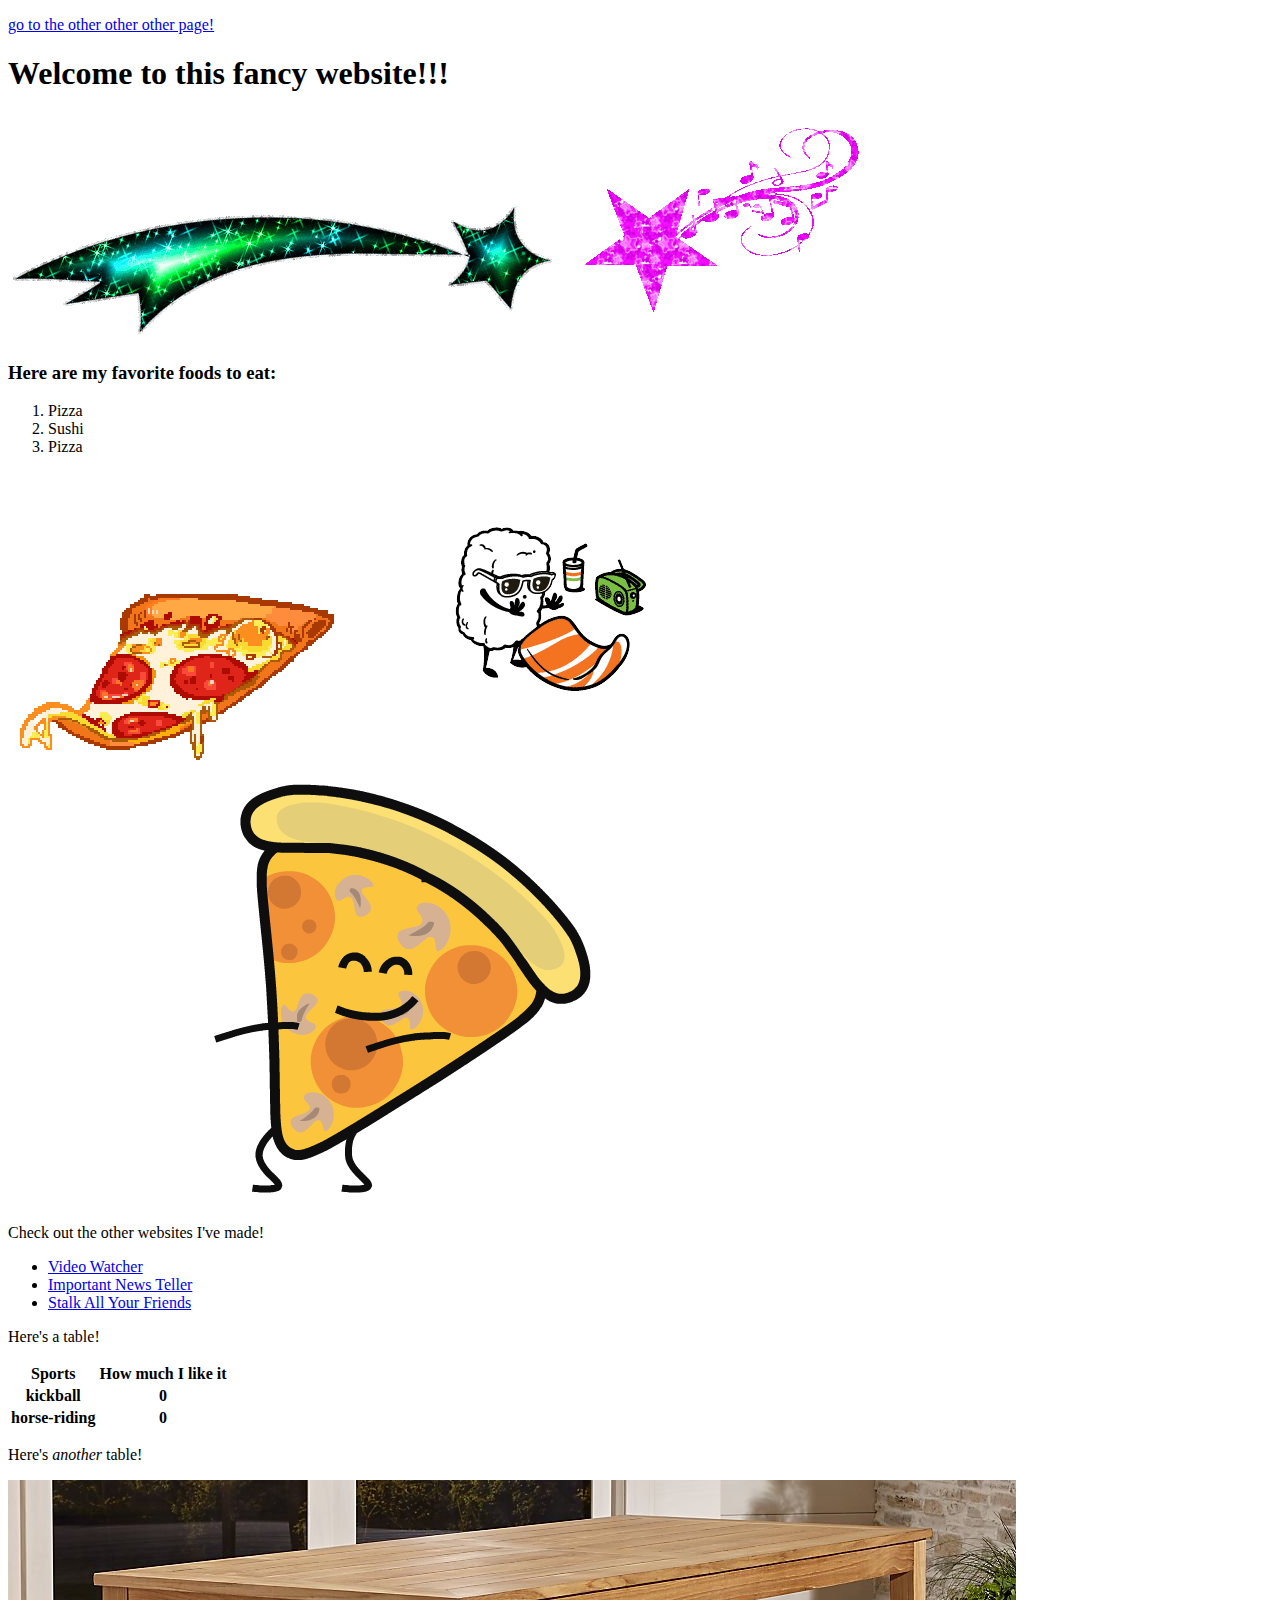
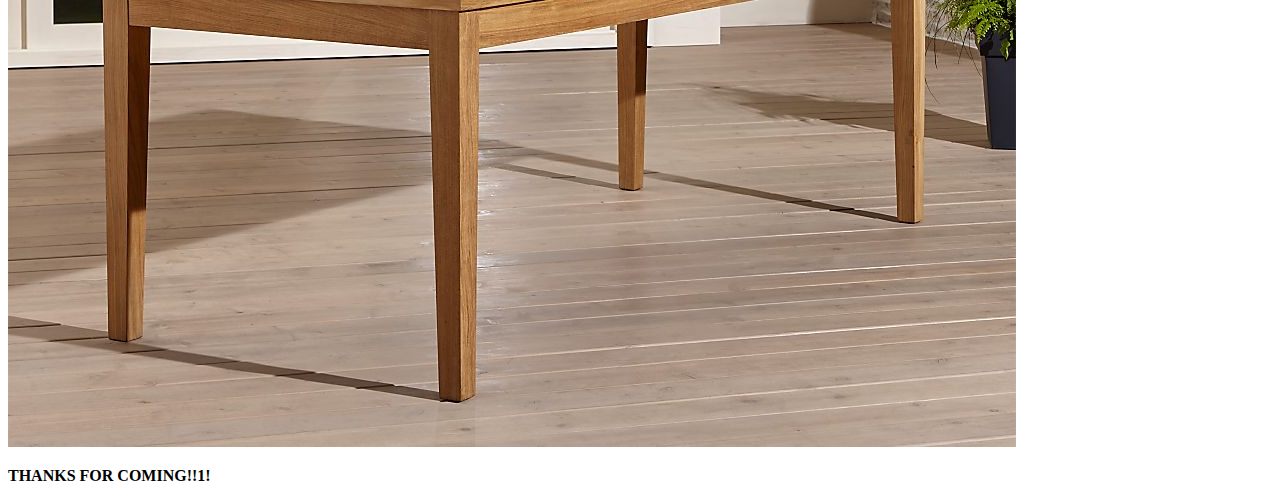
==== index.html @ acfc541d "html practice week 1" ====
<!DOCTYPE html>
<html lang="en">
    <head>
        <meta charset="UTF-8">
        <meta name="viewport" content="width=device-width, initial-scale=1.0">
        <meta http-equiv="X-UA-Compatible" content="ie=edge">
        <title>Jordan's Trash Homepage</title>
    </head>

    <body>
        <p><a href="site2.html">go to the other other other page!</a></p>

        <h1>Welcome to this fancy website!!!</h1>
        <img src="star3.gif" alt="">
        <img src="star2.gif" alt="">

        <h3>Here are my favorite foods to eat:</h3>
        <ol>
            <li>Pizza</li>
            <li>Sushi</li>
            <li>Pizza</li>
        </ol>
        <img src="pizza1.gif" alt="">
        <img src="sushi.gif" alt="">
        <img src="pizza2.gif" alt="">

        <p>Check out the other websites I've made!</p>
        <ul>
            <li><a href="http://youtube.com">Video Watcher</a></li>
            <li><a href="http://cnn.com">Important News Teller</a></li>
            <li><a href="http://facebook.com">Stalk All Your Friends</a></li>
        </ul>

        <p>Here's a table!</p>
        <table>
            <tr>
                <th>Sports</th>
                <th>How much I like it</th>
            </tr>
            <tr>
                <th>kickball</th>
                <th>0</th>
            </tr>
            <tr>
                <th>horse-riding</th>
                <th>0</th>
            </tr>
        </table>

        <p>Here's <em>another</em> table!</p>
        <img src="table2.jpg" alt="">

        <p><strong>THANKS FOR COMING!!1!</strong></p>

    </body>
</html>
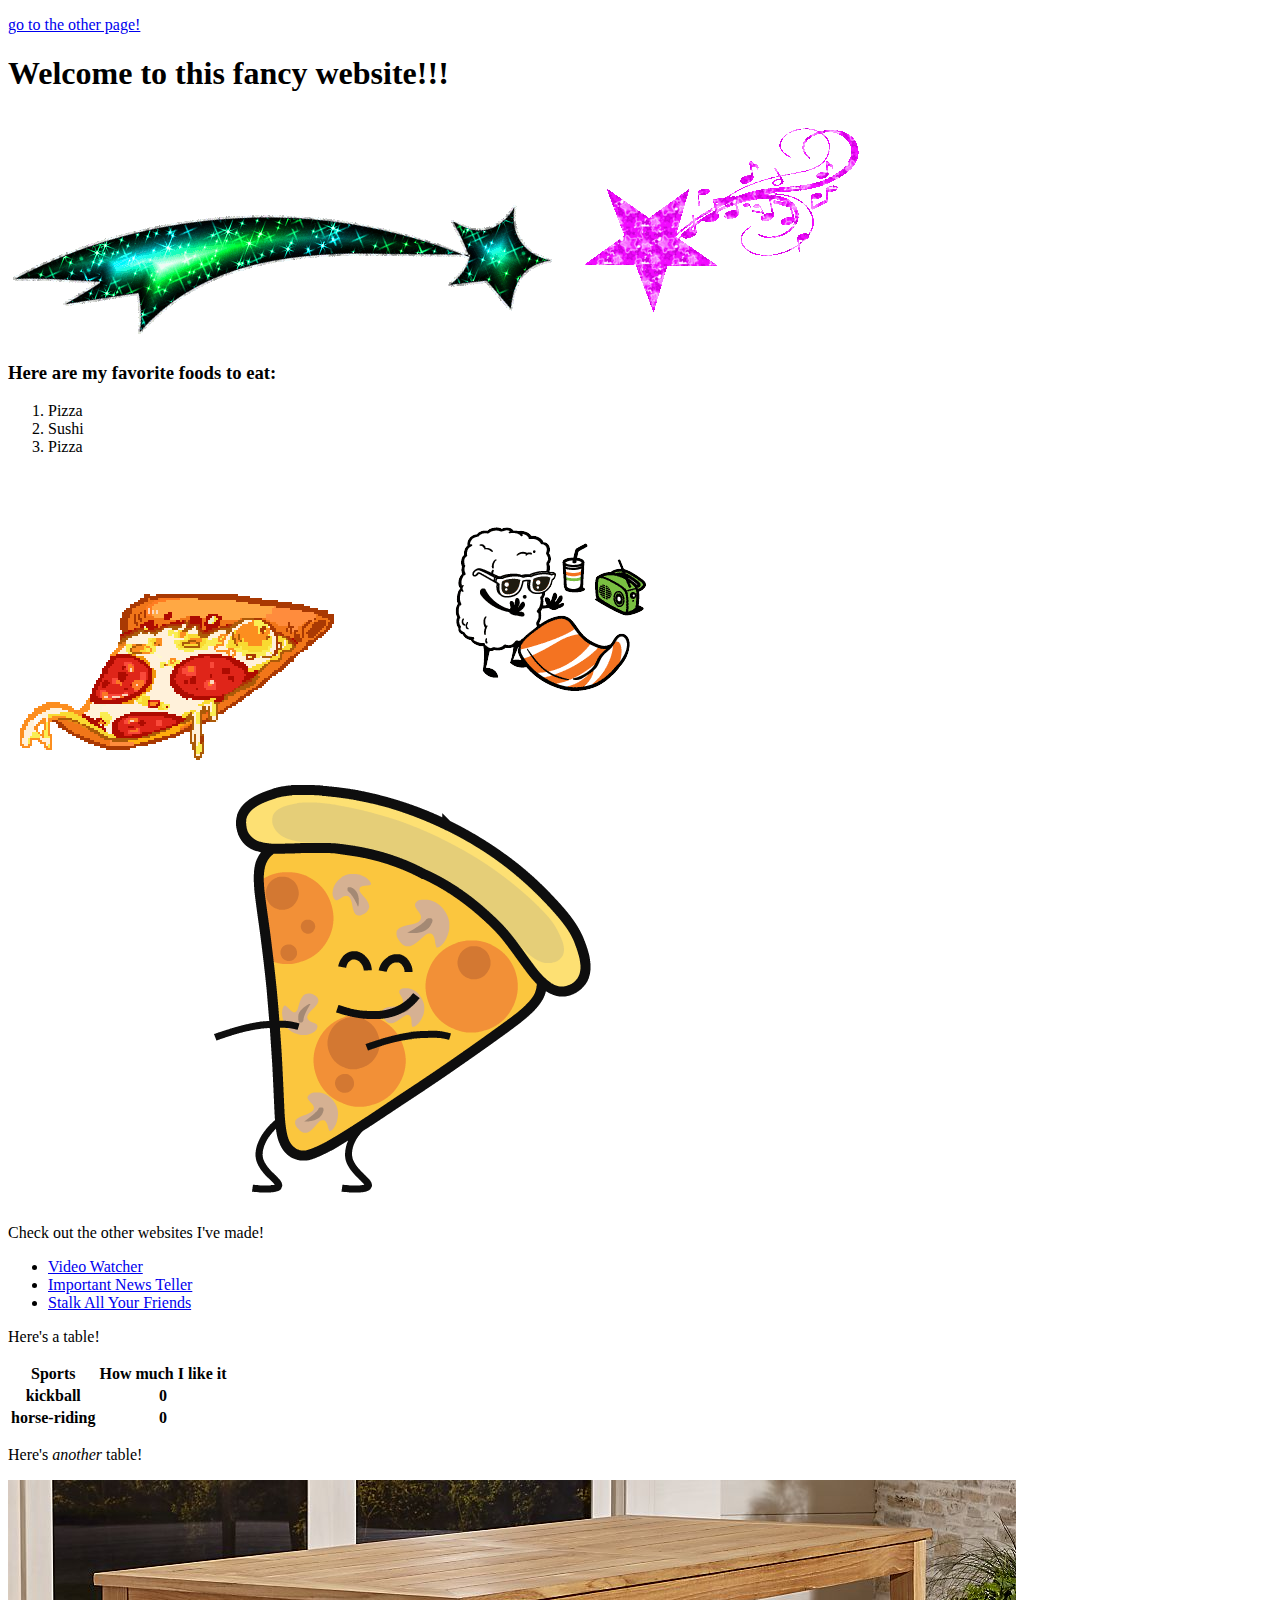
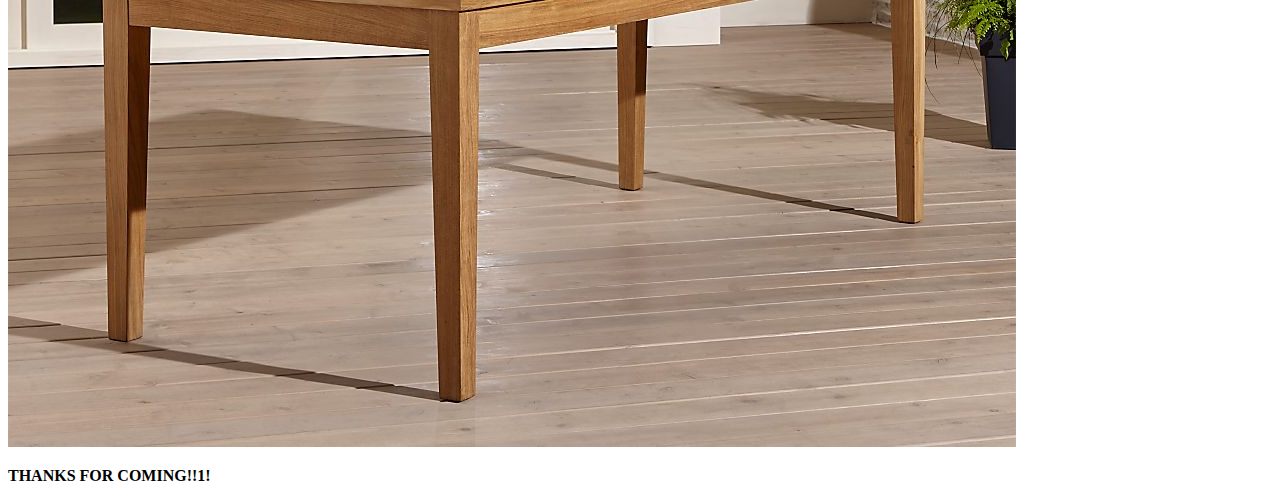
==== commit ab2f40aa: "minor bug fixes" ====
--- a/index.html
+++ b/index.html
@@ -8,7 +8,7 @@
     </head>
 
     <body>
-        <p><a href="site2.html">go to the other other other page!</a></p>
+        <p><a href="site2.html">go to the other page!</a></p>
 
         <h1>Welcome to this fancy website!!!</h1>
         <img src="star3.gif" alt="">
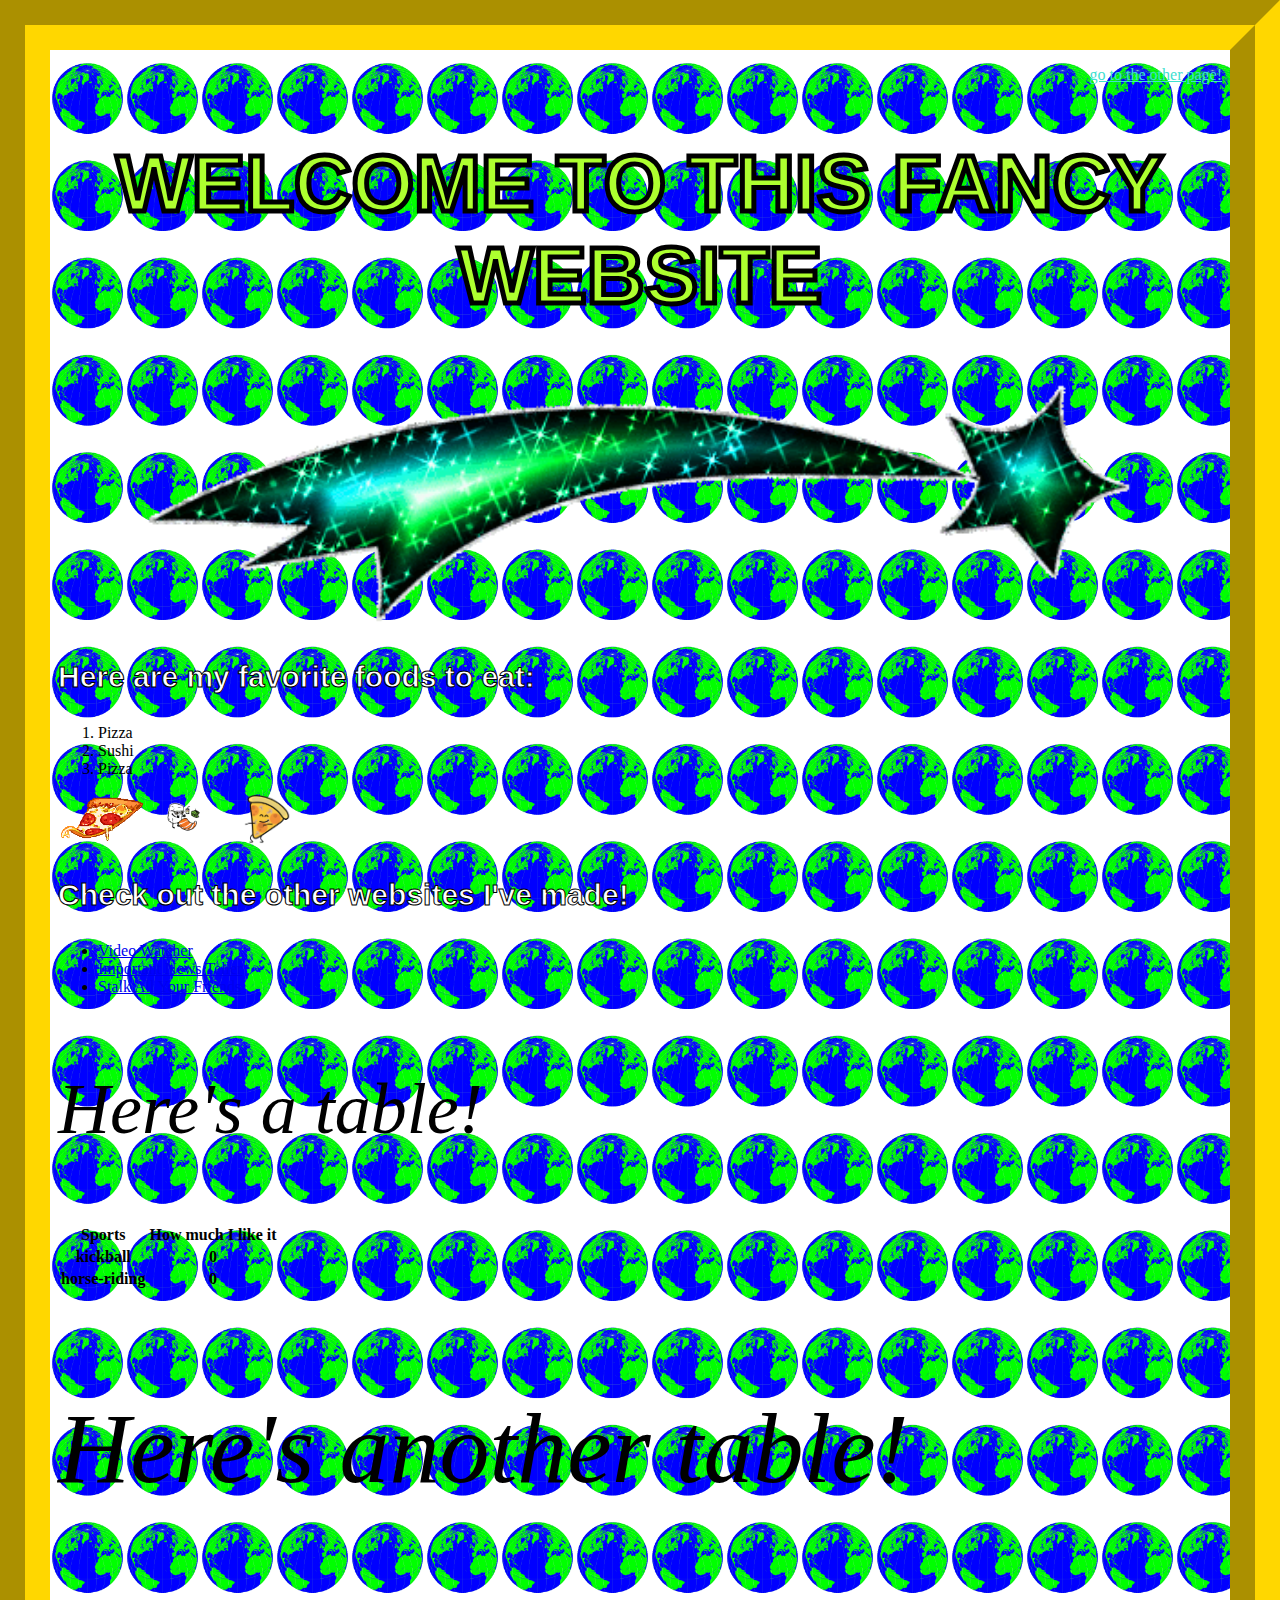
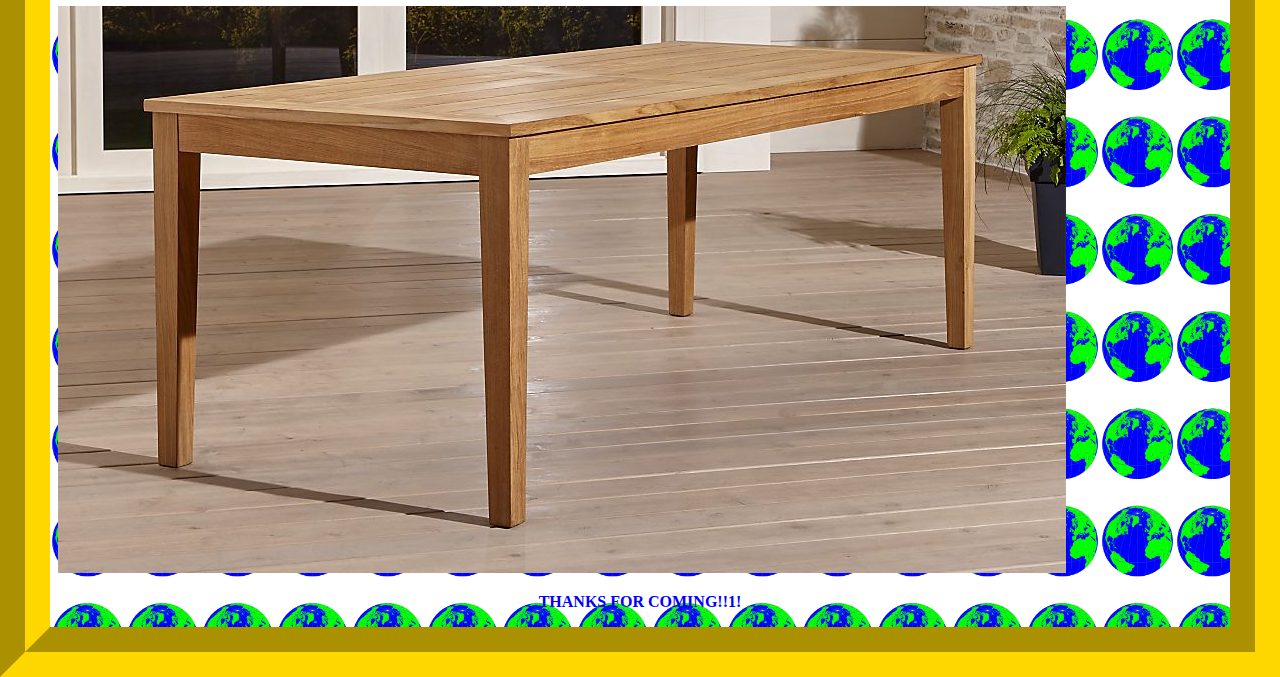
==== commit f969337d: "working on css" ====
--- a/index.html
+++ b/index.html
@@ -5,14 +5,14 @@
         <meta name="viewport" content="width=device-width, initial-scale=1.0">
         <meta http-equiv="X-UA-Compatible" content="ie=edge">
         <title>Jordan's Trash Homepage</title>
+        <link rel="stylesheet" href="styles.css">
     </head>
 
     <body>
-        <p><a href="site2.html">go to the other page!</a></p>
+        <p id="otherpage"><a href="site2.html">go to the other page!</a></p>
 
-        <h1>Welcome to this fancy website!!!</h1>
-        <img src="star3.gif" alt="">
-        <img src="star2.gif" alt="">
+        <h1>WELCOME TO THIS FANCY WEBSITE</h1>
+        <img class="star" src="star3.gif" alt="">
 
         <h3>Here are my favorite foods to eat:</h3>
         <ol>
@@ -20,18 +20,18 @@
             <li>Sushi</li>
             <li>Pizza</li>
         </ol>
-        <img src="pizza1.gif" alt="">
-        <img src="sushi.gif" alt="">
-        <img src="pizza2.gif" alt="">
+        <img class="food" src="pizza1.gif" alt="">
+        <img class="food" src="sushi.gif" alt="">
+        <img class="food" src="pizza2.gif" alt="">
 
-        <p>Check out the other websites I've made!</p>
+        <p id="p2">Check out the other websites I've made!</p>
         <ul>
             <li><a href="http://youtube.com">Video Watcher</a></li>
             <li><a href="http://cnn.com">Important News Teller</a></li>
             <li><a href="http://facebook.com">Stalk All Your Friends</a></li>
         </ul>
 
-        <p>Here's a table!</p>
+        <p id="p3" class="tacos">Here's a table!</p>
         <table>
             <tr>
                 <th>Sports</th>
@@ -47,10 +47,10 @@
             </tr>
         </table>
 
-        <p>Here's <em>another</em> table!</p>
+        <p id="p4" class="tacos">Here's <em>another</em> table!</p>
         <img src="table2.jpg" alt="">
 
-        <p><strong>THANKS FOR COMING!!1!</strong></p>
+        <p id="p5"><strong>THANKS FOR COMING!!1!</strong></p>
 
     </body>
 </html>--- a/styles.css
+++ b/styles.css
@@ -0,0 +1,68 @@
+h1 {
+    color: greenyellow;
+    -webkit-text-stroke: 5px;
+    -webkit-text-stroke-color: black;
+    font-size: 80px;
+    text-align: center;
+    font-family: Impact, Haettenschweiler, 'Arial Narrow Bold', sans-serif;
+}
+
+.star{
+    width:1000px;
+    display:block;
+    margin-left:auto;
+    margin-right:auto;
+
+}
+
+h3, #p2{
+    color:white;
+    font-size: 30px;
+    font-weight: bold;
+    font-family: Arial, Helvetica, sans-serif;
+    -webkit-text-stroke: 1px;
+    -webkit-text-stroke-color: black;
+}
+
+.food{
+    height:50px;
+}
+
+#otherpage {
+    color:black;
+    text-align: right;
+}
+
+#p1 {
+    color:darkgreen
+}
+
+p a {
+    color: turquoise;
+}
+
+.tacos{
+    font-style: italic;
+}
+
+#p3{
+    font-size: 72px;
+}
+
+#p4{
+    font-size: 100px;
+}
+
+html{
+    background-color:yellow;
+    background-image: url("globe.gif");
+    background-size: 75px;
+    border-style:groove;
+    border-color:gold;
+    border-width: 50px;
+}
+
+#p5{
+    color:blue;
+    text-align:center;
+}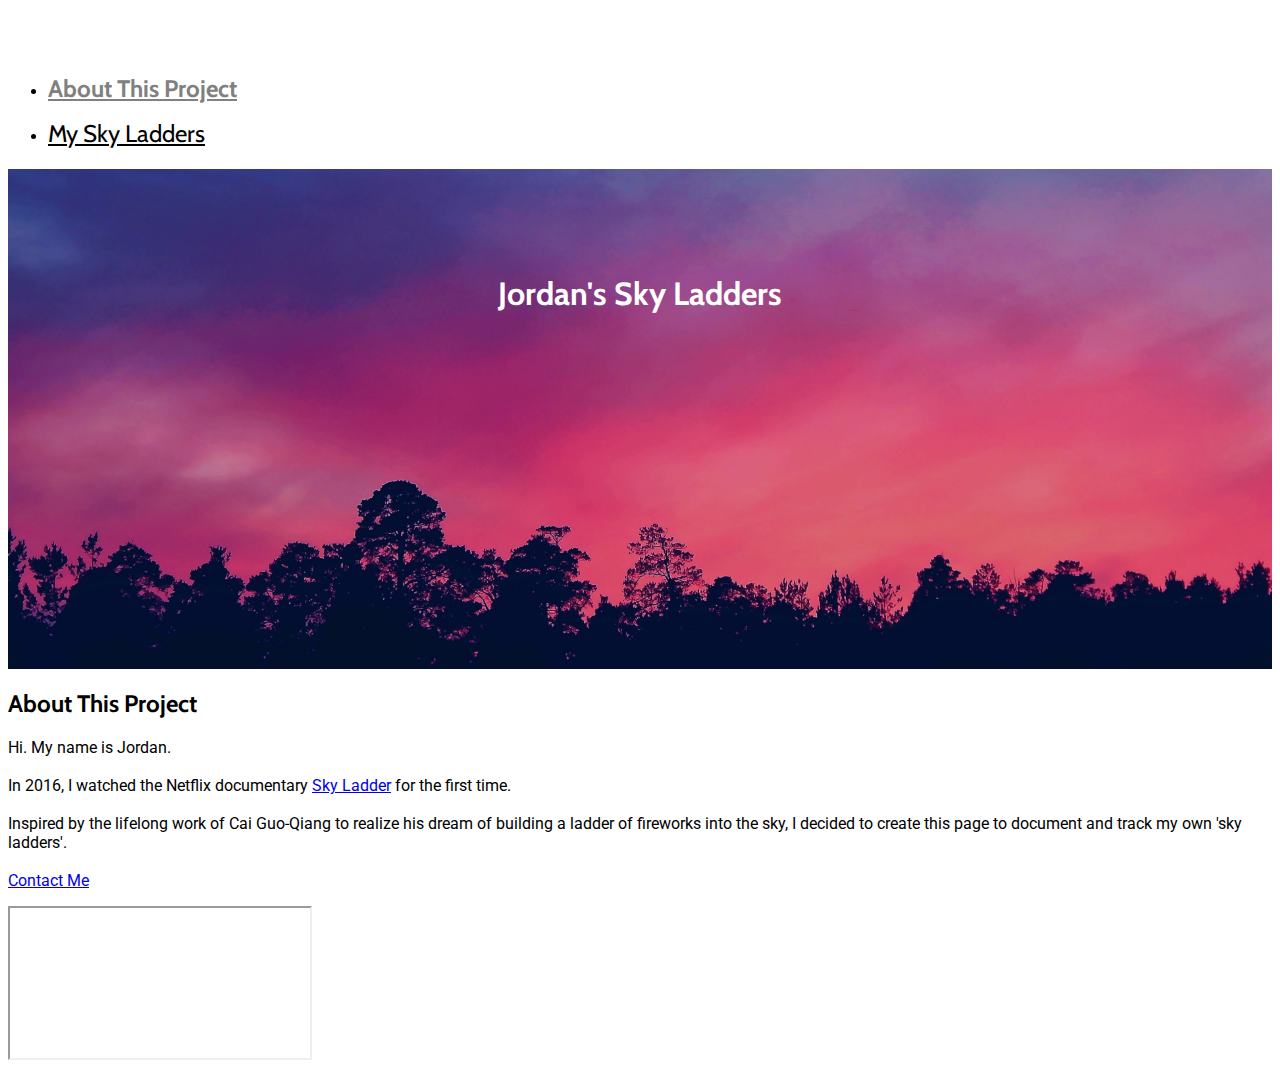
==== commit 9fc02187: "kieiproject#1" ====
--- a/index.html
+++ b/index.html
@@ -1,56 +1,85 @@
-<!DOCTYPE html>
+<!doctype html>
 <html lang="en">
-    <head>
-        <meta charset="UTF-8">
-        <meta name="viewport" content="width=device-width, initial-scale=1.0">
-        <meta http-equiv="X-UA-Compatible" content="ie=edge">
-        <title>Jordan's Trash Homepage</title>
-        <link rel="stylesheet" href="styles.css">
-    </head>
 
-    <body>
-        <p id="otherpage"><a href="site2.html">go to the other page!</a></p>
+<head>
+  <!-- Required meta tags -->
+  <meta charset="utf-8">
+  <meta name="viewport" content="width=device-width, initial-scale=1, shrink-to-fit=no">
 
-        <h1>WELCOME TO THIS FANCY WEBSITE</h1>
-        <img class="star" src="star3.gif" alt="">
+  <!-- Bootstrap CSS -->
+  <link rel="stylesheet" href="https://stackpath.bootstrapcdn.com/bootstrap/4.1.3/css/bootstrap.min.css" integrity="sha384-MCw98/SFnGE8fJT3GXwEOngsV7Zt27NXFoaoApmYm81iuXoPkFOJwJ8ERdknLPMO"
+    crossorigin="anonymous">
 
-        <h3>Here are my favorite foods to eat:</h3>
-        <ol>
-            <li>Pizza</li>
-            <li>Sushi</li>
-            <li>Pizza</li>
-        </ol>
-        <img class="food" src="pizza1.gif" alt="">
-        <img class="food" src="sushi.gif" alt="">
-        <img class="food" src="pizza2.gif" alt="">
+  <!-- Font Awesome -->
+  <link rel="stylesheet" href="https://use.fontawesome.com/releases/v5.3.1/css/all.css" integrity="sha384-mzrmE5qonljUremFsqc01SB46JvROS7bZs3IO2EmfFsd15uHvIt+Y8vEf7N7fWAU"
+    crossorigin="anonymous">
 
-        <p id="p2">Check out the other websites I've made!</p>
-        <ul>
-            <li><a href="http://youtube.com">Video Watcher</a></li>
-            <li><a href="http://cnn.com">Important News Teller</a></li>
-            <li><a href="http://facebook.com">Stalk All Your Friends</a></li>
-        </ul>
+  <!-- Google Fonts -->
+  <link href="https://fonts.googleapis.com/css?family=Cabin|Roboto" rel="stylesheet">
 
-        <p id="p3" class="tacos">Here's a table!</p>
-        <table>
-            <tr>
-                <th>Sports</th>
-                <th>How much I like it</th>
-            </tr>
-            <tr>
-                <th>kickball</th>
-                <th>0</th>
-            </tr>
-            <tr>
-                <th>horse-riding</th>
-                <th>0</th>
-            </tr>
-        </table>
+  <!-- Your own CSS -->
+  <link rel="stylesheet" href="styles.css">
 
-        <p id="p4" class="tacos">Here's <em>another</em> table!</p>
-        <img src="table2.jpg" alt="">
+  <title>Sky Ladders - About</title>
+  <link rel="icon" type="image/gif" href="favicon.png">
+  
+</head>
 
-        <p id="p5"><strong>THANKS FOR COMING!!1!</strong></p>
+<body>
+    <div class="container">
+        <div class="row toprow">
+        </div>
+    </div>
+    <div class="container">
+        <div class="row">
+            <div class="col-md-5">
+                <ul class="nav justify-content-end">
+                    <li class="nav-item activelink">
+                        <a class="nav-link active" href="index.html">About This Project</a>
+                    </li>
 
-    </body>
+                </ul>
+            </div>
+            <div class="col-md-2">
+            </div>
+            <div class="col-md-5">
+                <ul class="nav">
+                    <li class="nav-item">
+                        <a class="nav-link" href="tiles.html">My Sky Ladders</a>
+                    </li>
+                </ul>
+            </div>
+        </div>
+    </div>
+    <div class="jumbotron jumbotron-fluid">
+        <div class="container">
+            <h1 class="display-4">Jordan's Sky Ladders</h1>
+        </div>
+    </div>
+    <div class="container aboutme">
+        <div class="row">
+            <div class="col-md-6">
+                <h2>About This Project</h2>
+                <p>Hi. My name is Jordan. <br><br> In 2016, I watched the Netflix documentary <a href="https://www.imdb.com/title/tt5278930/">Sky Ladder</a> for the first time. <br> <br> Inspired by the lifelong work of Cai Guo-Qiang to realize his dream of building a ladder of fireworks into the sky, I decided to create this page to document and track my own 'sky ladders'. <br><br> <a href="mailto:jordan.d.green@gmail.com">Contact Me</a></p>
+            </div>
+            <div class="col-md-6">
+                <div class="embed-responsive embed-responsive-16by9">
+                        <iframe class="embed-responsive-item" src="https://www.youtube.com/embed/lLTT8ogRf50" allowfullscreen></iframe>
+                </div>
+            </div>
+        </div>
+    </div>
+
+
+
+  <!-- Optional JavaScript -->
+  <!-- jQuery first, then Popper.js, then Bootstrap JS -->
+  <script src="https://code.jquery.com/jquery-3.3.1.slim.min.js" integrity="sha384-q8i/X+965DzO0rT7abK41JStQIAqVgRVzpbzo5smXKp4YfRvH+8abtTE1Pi6jizo"
+    crossorigin="anonymous"></script>
+  <script src="https://cdnjs.cloudflare.com/ajax/libs/popper.js/1.14.3/umd/popper.min.js" integrity="sha384-ZMP7rVo3mIykV+2+9J3UJ46jBk0WLaUAdn689aCwoqbBJiSnjAK/l8WvCWPIPm49"
+    crossorigin="anonymous"></script>
+  <script src="https://stackpath.bootstrapcdn.com/bootstrap/4.1.3/js/bootstrap.min.js" integrity="sha384-ChfqqxuZUCnJSK3+MXmPNIyE6ZbWh2IMqE241rYiqJxyMiZ6OW/JmZQ5stwEULTy"
+    crossorigin="anonymous"></script>
+</body>
+
 </html>--- a/styles.css
+++ b/styles.css
@@ -1,68 +1,105 @@
-h1 {
-    color: greenyellow;
-    -webkit-text-stroke: 5px;
-    -webkit-text-stroke-color: black;
-    font-size: 80px;
-    text-align: center;
-    font-family: Impact, Haettenschweiler, 'Arial Narrow Bold', sans-serif;
+.nav-item a{
+    color:black;
+    font-size: 150%;
 }
 
-.star{
-    width:1000px;
-    display:block;
-    margin-left:auto;
-    margin-right:auto;
-
+.activelink a{
+    color:grey;
+    font-weight: bold;
 }
 
-h3, #p2{
-    color:white;
-    font-size: 30px;
-    font-weight: bold;
-    font-family: Arial, Helvetica, sans-serif;
-    -webkit-text-stroke: 1px;
-    -webkit-text-stroke-color: black;
+.toprow{
+    height: 50px;
 }
 
-.food{
-    height:50px;
+.jumbotron{
+    text-align:center;
+    color:white;
+    background-image: url("jumbopic.jpg");
+    background-size: cover;
+    min-height:500px;
+    background-attachment: scroll;
 }
 
-#otherpage {
-    color:black;
-    text-align: right;
+.jumbotron h1{
+    line-height: 250px;
 }
 
-#p1 {
-    color:darkgreen
+.aboutme h2{
+    text-align:left;
 }
 
-p a {
-    color: turquoise;
+.aboutme p a{
+    text-decoration: underline;
 }
 
-.tacos{
-    font-style: italic;
+.aboutme p{
+    font-family: 'Roboto', sans-serif;
 }
 
-#p3{
-    font-size: 72px;
+body{
+    font-family: 'Cabin', sans-serif;
 }
 
-#p4{
-    font-size: 100px;
+.tilerow{
+    padding: 1rem;
 }
 
-html{
-    background-color:yellow;
-    background-image: url("globe.gif");
-    background-size: 75px;
-    border-style:groove;
-    border-color:gold;
-    border-width: 50px;
+.tilecol{
+    position:relative;
+    display:inline-block;
+    height: 100%;
+    width: 50%;
 }
 
-#p5{
-    color:blue;
-    text-align:center;
+
+.tiletext a{
+    position: absolute;
+    top:85%;
+    left:50%;
+    transform:translate(-50%, -50%);
+    text-align: center;
+    color:white;
+    font-family: 'Cabin', sans-serif;
+    font-size: 300%;
+    text-decoration: underline;
+}
+
+.tileimg{
+    display:block;
+    filter: grayscale(90%);
+}
+
+.workinprogress h3{
+    text-align: center;
+    font-family: 'Roboto', sans-serif;
+    color: grey;
+}
+
+.return a{
+    color:grey;
+}
+
+.titlerow h1{
+    color:black;
+    font-family: 'Cabin', sans-serif;
+    font-size: 300%;
+    text-decoration: underline;
+    text-align: center;
+}
+
+.projecttable table{
+    font-family: 'Roboto', sans-serif;
+}
+
+.projecttable{
+    padding: 2rem;
+}
+
+.contact a{
+    color: blue;
+    text-decoration: underline;
+    font-family: 'Roboto', sans-serif;
+    text-align: center;
+    display: block;
 }